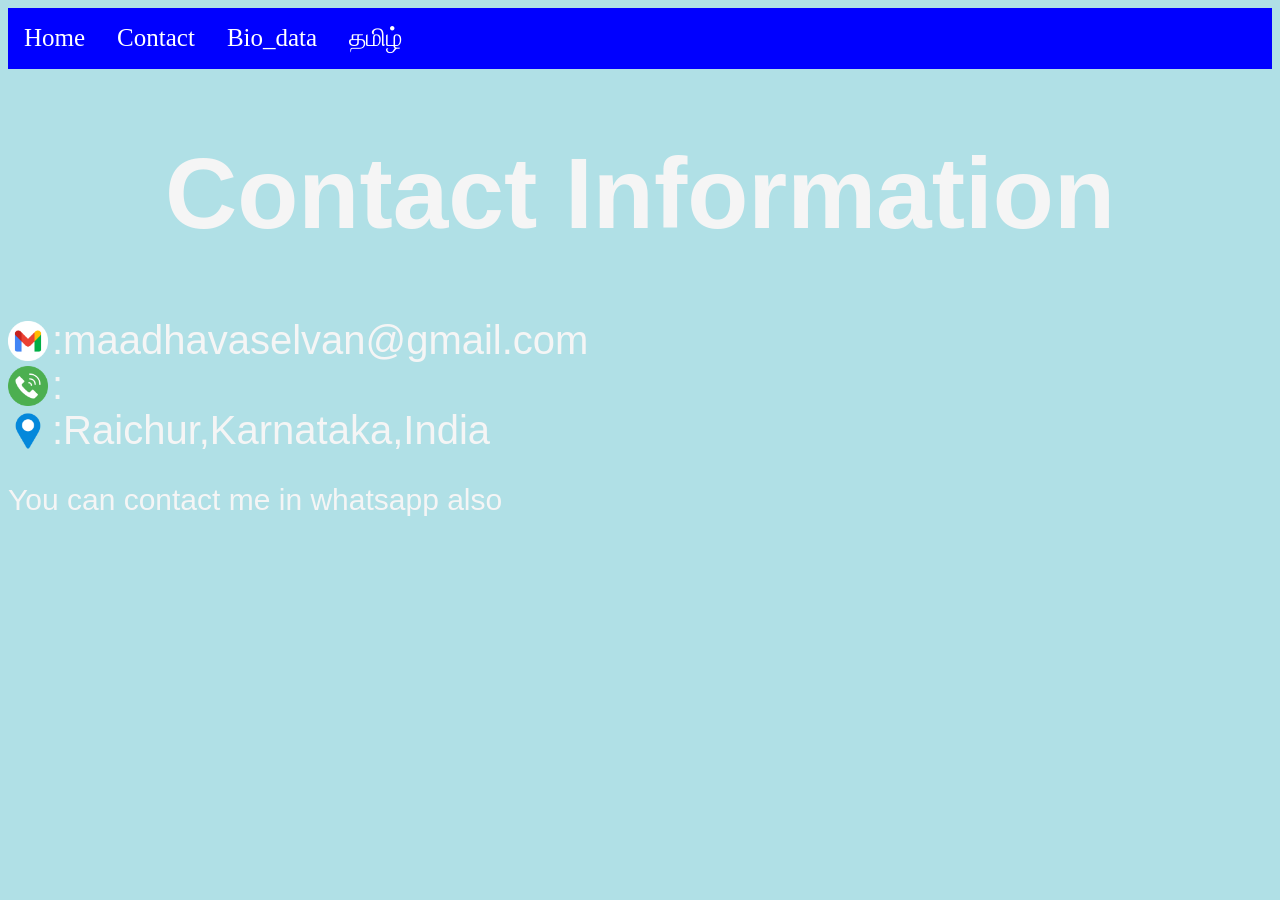
==== Contact.html @ d500acad "Update Contact.html wrote tamil in tamil" ====
<!DOCTYPE html>
<html>
<head>
<title>maadhavaselvan.com/contact</title>
<link rel="icon" type="image/x-icon" href="favicon.ico">
<link href="https://fonts.googleapis.com/css2?family=Noto+Sans+Tamil&display=swap" rel="stylesheet">
<style>
.abc{
  width:100%;
  overflow:auto;
}
.abc div {
  width:33%;  
  float:left;
}
ul {
  list-style-type: none;
  margin: 0;
  padding: 0;
  overflow: hidden;
  background-color: #0000FF;
}

li {
  float: left;
  font-size:25px;
}

li a {
  display: block;
  color: white;
  text-align: center;
  padding: 16px;
  text-decoration: none;
}

li a:hover {
  background-color: #00FF00;
}
body {background-color: powderblue; 
background-image: url('windmill.gif'); 
background-attachment: fixed;
background-size: 100% 100%;}
</style>
</head>
<body>
<ul>
  <li><a href="index.html">Home</a></li>
  <li><a href="Contact.html">Contact</a></li>
  <li><a href="index.html#bio">Bio_data</a></li>
  <li><a href="Contact_tamil.html">தமிழ்</a></li>
</ul>
<h1 style="font-family: 'Fredoka', sans-serif;color: #f5f5f5; text-align:center;font-size: 100px;">Contact Information</h1>
<div class="abc">
<a href="mailto:maadhavaselvan@gmail.com" target="_blank"><img src="mail_logo.webp" alt="Email" style="height:40px; vertical-align:middle;"></a>
<span style="font-family: 'Fredoka', sans-serif;color: #f5f5f5; text-align:left;font-size: 40px;    display:inline-block;vertical-align:middle;">:maadhavaselvan@gmail.com</span><br>
<img src="Phone-icon.png" alt="Phone" style="height:40px; vertical-align:middle;">
<span style="font-family: 'Fredoka', sans-serif;color: #f5f5f5; text-align:left;font-size: 40px;    display:inline-block;vertical-align:middle;">:</span><br>
<a href="https://www.google.com/maps/place/Raichur,+Karnataka/@16.2165198,77.3108974,13z/data=!3m1!4b1!4m6!3m5!1s0x3bc9d70ca7294361:0x6e9f50d792169ee!8m2!3d16.2047877!4d77.3552519!16s%2Fm%2F025t70m?entry=ttu&g_ep=EgoyMDI1MTIwOS4wIKXMDSoASAFQAw%3D%3D" target="_blank"><img src="pin.png" alt="location" style="height:40px; vertical-align:middle;"></a>
<span style="font-family: 'Fredoka', sans-serif;color: #f5f5f5; text-align:left;font-size: 40px;    display:inline-block;vertical-align:middle;">:Raichur,Karnataka,India</span>
</div>
<p style="font-family: 'Fredoka', sans-serif;color: #f5f5f5; text-align:left;font-size: 30px;">You can contact me in whatsapp also</p>
</body>

</html>
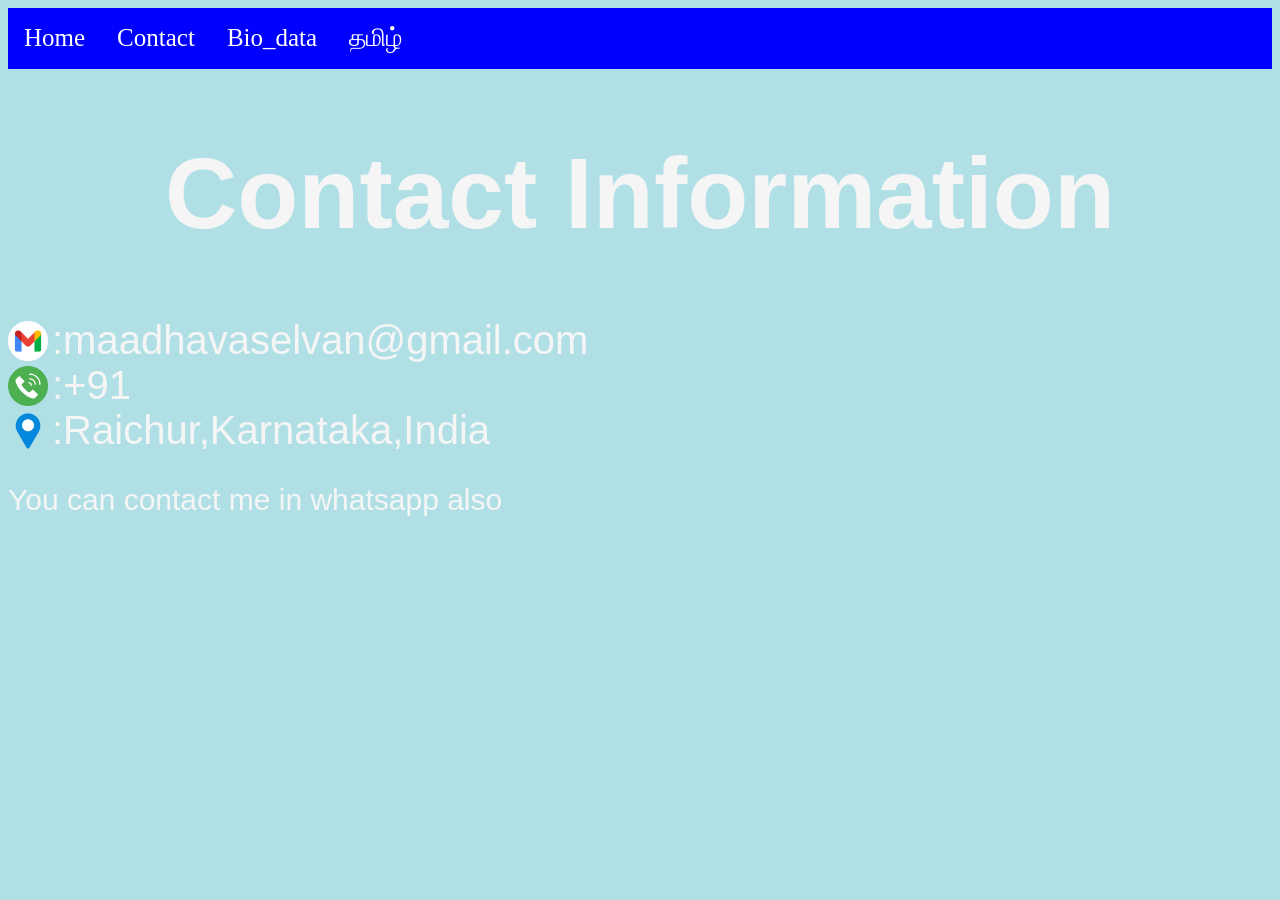
==== commit e251815d: "Update Contact.html wrote tamil in tamil" ====
--- a/Contact.html
+++ b/Contact.html
@@ -55,7 +55,7 @@
 <a href="mailto:maadhavaselvan@gmail.com" target="_blank"><img src="mail_logo.webp" alt="Email" style="height:40px; vertical-align:middle;"></a>
 <span style="font-family: 'Fredoka', sans-serif;color: #f5f5f5; text-align:left;font-size: 40px;    display:inline-block;vertical-align:middle;">:maadhavaselvan@gmail.com</span><br>
 <img src="Phone-icon.png" alt="Phone" style="height:40px; vertical-align:middle;">
-<span style="font-family: 'Fredoka', sans-serif;color: #f5f5f5; text-align:left;font-size: 40px;    display:inline-block;vertical-align:middle;">:</span><br>
+<span style="font-family: 'Fredoka', sans-serif;color: #f5f5f5; text-align:left;font-size: 40px;    display:inline-block;vertical-align:middle;">:+91 </span><br>
 <a href="https://www.google.com/maps/place/Raichur,+Karnataka/@16.2165198,77.3108974,13z/data=!3m1!4b1!4m6!3m5!1s0x3bc9d70ca7294361:0x6e9f50d792169ee!8m2!3d16.2047877!4d77.3552519!16s%2Fm%2F025t70m?entry=ttu&g_ep=EgoyMDI1MTIwOS4wIKXMDSoASAFQAw%3D%3D" target="_blank"><img src="pin.png" alt="location" style="height:40px; vertical-align:middle;"></a>
 <span style="font-family: 'Fredoka', sans-serif;color: #f5f5f5; text-align:left;font-size: 40px;    display:inline-block;vertical-align:middle;">:Raichur,Karnataka,India</span>
 </div>
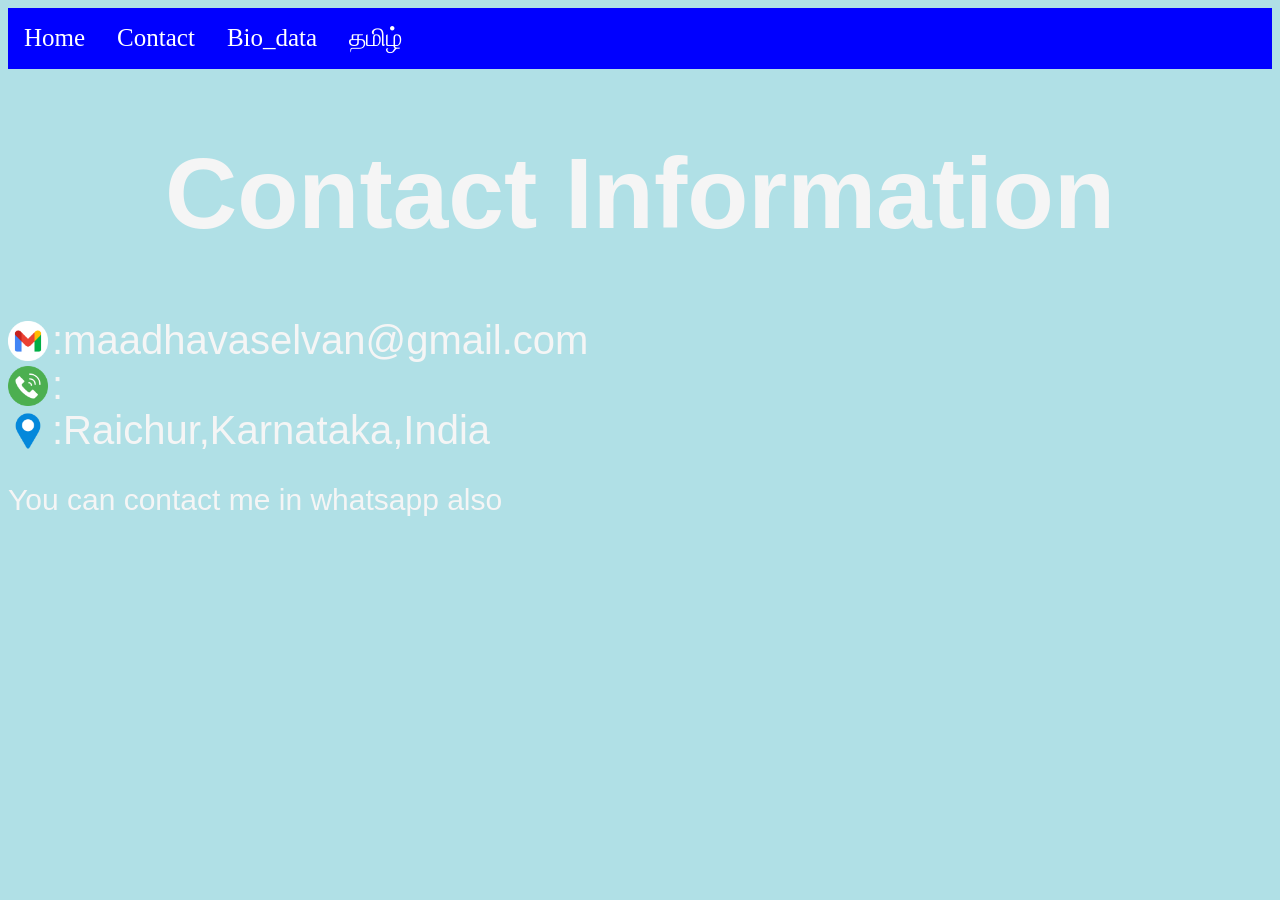
==== commit 3171ede1: "Merge branch 'main' of https://github.com/maadhavaselvan/maadhavaselvan.github.io" ====
--- a/Contact.html
+++ b/Contact.html
@@ -55,7 +55,7 @@
 <a href="mailto:maadhavaselvan@gmail.com" target="_blank"><img src="mail_logo.webp" alt="Email" style="height:40px; vertical-align:middle;"></a>
 <span style="font-family: 'Fredoka', sans-serif;color: #f5f5f5; text-align:left;font-size: 40px;    display:inline-block;vertical-align:middle;">:maadhavaselvan@gmail.com</span><br>
 <img src="Phone-icon.png" alt="Phone" style="height:40px; vertical-align:middle;">
-<span style="font-family: 'Fredoka', sans-serif;color: #f5f5f5; text-align:left;font-size: 40px;    display:inline-block;vertical-align:middle;">:+91 </span><br>
+<span style="font-family: 'Fredoka', sans-serif;color: #f5f5f5; text-align:left;font-size: 40px;    display:inline-block;vertical-align:middle;">:</span><br>
 <a href="https://www.google.com/maps/place/Raichur,+Karnataka/@16.2165198,77.3108974,13z/data=!3m1!4b1!4m6!3m5!1s0x3bc9d70ca7294361:0x6e9f50d792169ee!8m2!3d16.2047877!4d77.3552519!16s%2Fm%2F025t70m?entry=ttu&g_ep=EgoyMDI1MTIwOS4wIKXMDSoASAFQAw%3D%3D" target="_blank"><img src="pin.png" alt="location" style="height:40px; vertical-align:middle;"></a>
 <span style="font-family: 'Fredoka', sans-serif;color: #f5f5f5; text-align:left;font-size: 40px;    display:inline-block;vertical-align:middle;">:Raichur,Karnataka,India</span>
 </div>
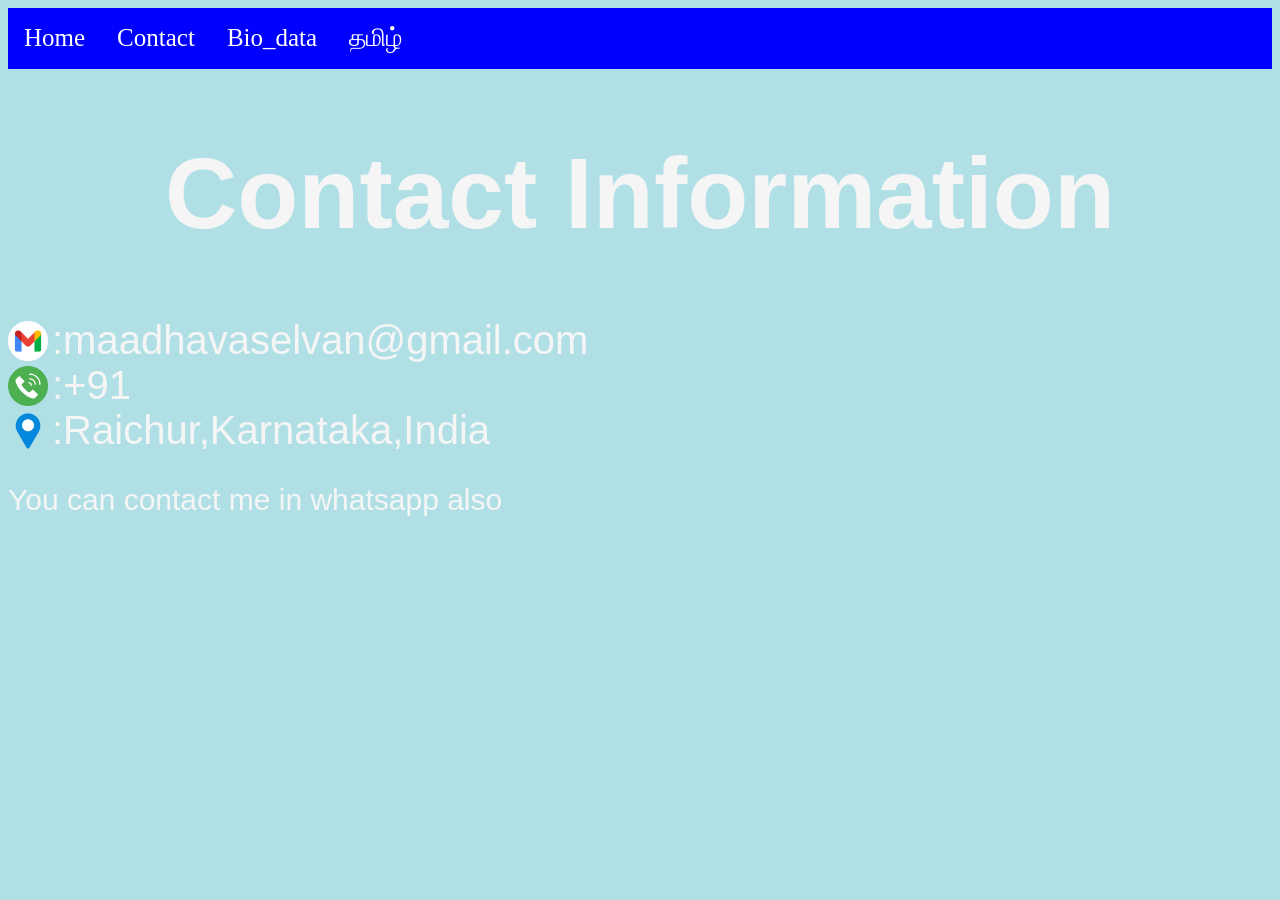
==== commit 81140c5b: "Merge branch 'main' of https://github.com/maadhavaselvan/maadhavaselvan.github.io" ====
--- a/Contact.html
+++ b/Contact.html
@@ -55,7 +55,7 @@
 <a href="mailto:maadhavaselvan@gmail.com" target="_blank"><img src="mail_logo.webp" alt="Email" style="height:40px; vertical-align:middle;"></a>
 <span style="font-family: 'Fredoka', sans-serif;color: #f5f5f5; text-align:left;font-size: 40px;    display:inline-block;vertical-align:middle;">:maadhavaselvan@gmail.com</span><br>
 <img src="Phone-icon.png" alt="Phone" style="height:40px; vertical-align:middle;">
-<span style="font-family: 'Fredoka', sans-serif;color: #f5f5f5; text-align:left;font-size: 40px;    display:inline-block;vertical-align:middle;">:</span><br>
+<span style="font-family: 'Fredoka', sans-serif;color: #f5f5f5; text-align:left;font-size: 40px;    display:inline-block;vertical-align:middle;">:+91 </span><br>
 <a href="https://www.google.com/maps/place/Raichur,+Karnataka/@16.2165198,77.3108974,13z/data=!3m1!4b1!4m6!3m5!1s0x3bc9d70ca7294361:0x6e9f50d792169ee!8m2!3d16.2047877!4d77.3552519!16s%2Fm%2F025t70m?entry=ttu&g_ep=EgoyMDI1MTIwOS4wIKXMDSoASAFQAw%3D%3D" target="_blank"><img src="pin.png" alt="location" style="height:40px; vertical-align:middle;"></a>
 <span style="font-family: 'Fredoka', sans-serif;color: #f5f5f5; text-align:left;font-size: 40px;    display:inline-block;vertical-align:middle;">:Raichur,Karnataka,India</span>
 </div>
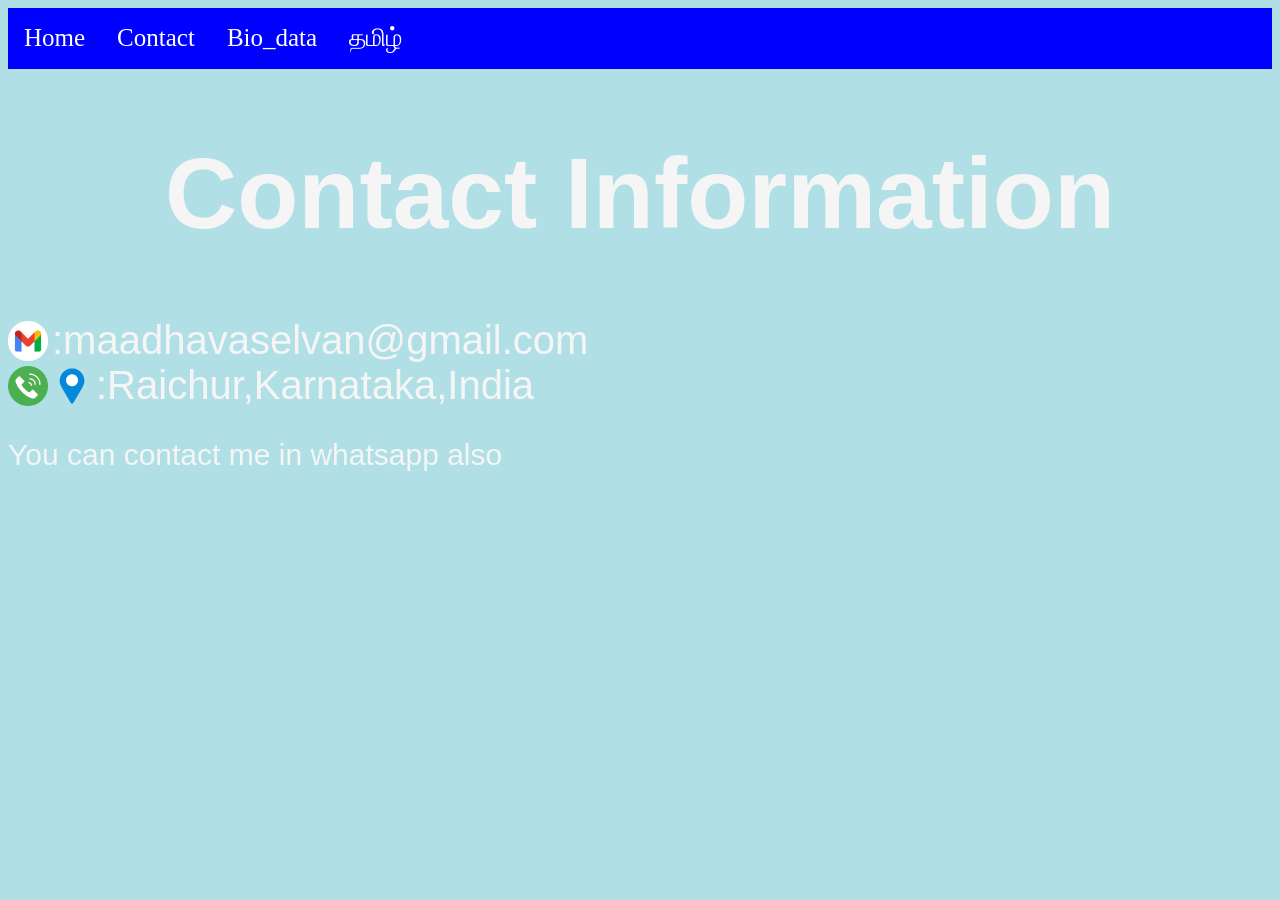
==== commit f5c64e5f: "Removed phone number" ====
--- a/Contact.html
+++ b/Contact.html
@@ -55,7 +55,6 @@
 <a href="mailto:maadhavaselvan@gmail.com" target="_blank"><img src="mail_logo.webp" alt="Email" style="height:40px; vertical-align:middle;"></a>
 <span style="font-family: 'Fredoka', sans-serif;color: #f5f5f5; text-align:left;font-size: 40px;    display:inline-block;vertical-align:middle;">:maadhavaselvan@gmail.com</span><br>
 <img src="Phone-icon.png" alt="Phone" style="height:40px; vertical-align:middle;">
-<span style="font-family: 'Fredoka', sans-serif;color: #f5f5f5; text-align:left;font-size: 40px;    display:inline-block;vertical-align:middle;">:+91 </span><br>
 <a href="https://www.google.com/maps/place/Raichur,+Karnataka/@16.2165198,77.3108974,13z/data=!3m1!4b1!4m6!3m5!1s0x3bc9d70ca7294361:0x6e9f50d792169ee!8m2!3d16.2047877!4d77.3552519!16s%2Fm%2F025t70m?entry=ttu&g_ep=EgoyMDI1MTIwOS4wIKXMDSoASAFQAw%3D%3D" target="_blank"><img src="pin.png" alt="location" style="height:40px; vertical-align:middle;"></a>
 <span style="font-family: 'Fredoka', sans-serif;color: #f5f5f5; text-align:left;font-size: 40px;    display:inline-block;vertical-align:middle;">:Raichur,Karnataka,India</span>
 </div>
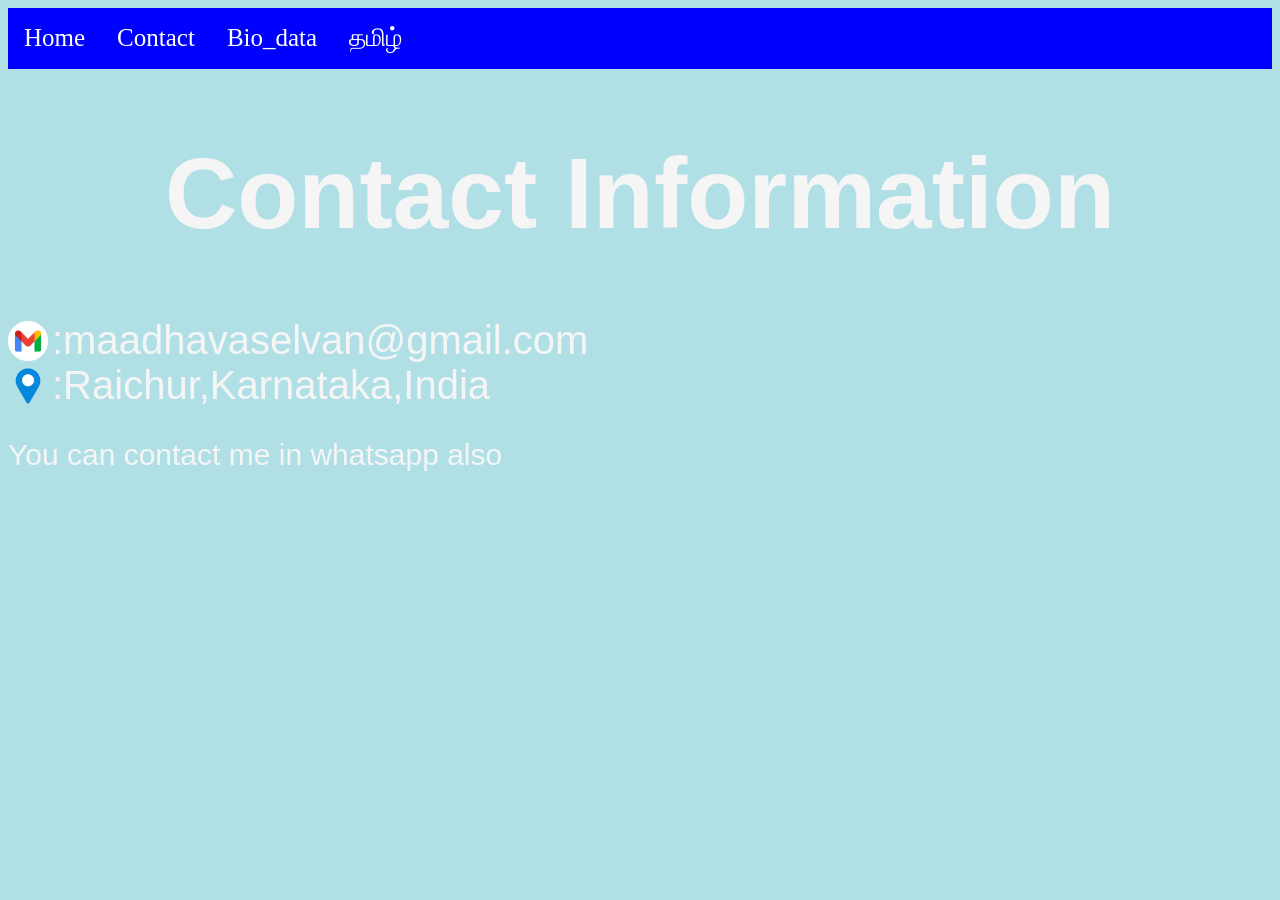
==== commit e923b783: "removed phone icon" ====
--- a/Contact.html
+++ b/Contact.html
@@ -54,7 +54,6 @@
 <div class="abc">
 <a href="mailto:maadhavaselvan@gmail.com" target="_blank"><img src="mail_logo.webp" alt="Email" style="height:40px; vertical-align:middle;"></a>
 <span style="font-family: 'Fredoka', sans-serif;color: #f5f5f5; text-align:left;font-size: 40px;    display:inline-block;vertical-align:middle;">:maadhavaselvan@gmail.com</span><br>
-<img src="Phone-icon.png" alt="Phone" style="height:40px; vertical-align:middle;">
 <a href="https://www.google.com/maps/place/Raichur,+Karnataka/@16.2165198,77.3108974,13z/data=!3m1!4b1!4m6!3m5!1s0x3bc9d70ca7294361:0x6e9f50d792169ee!8m2!3d16.2047877!4d77.3552519!16s%2Fm%2F025t70m?entry=ttu&g_ep=EgoyMDI1MTIwOS4wIKXMDSoASAFQAw%3D%3D" target="_blank"><img src="pin.png" alt="location" style="height:40px; vertical-align:middle;"></a>
 <span style="font-family: 'Fredoka', sans-serif;color: #f5f5f5; text-align:left;font-size: 40px;    display:inline-block;vertical-align:middle;">:Raichur,Karnataka,India</span>
 </div>
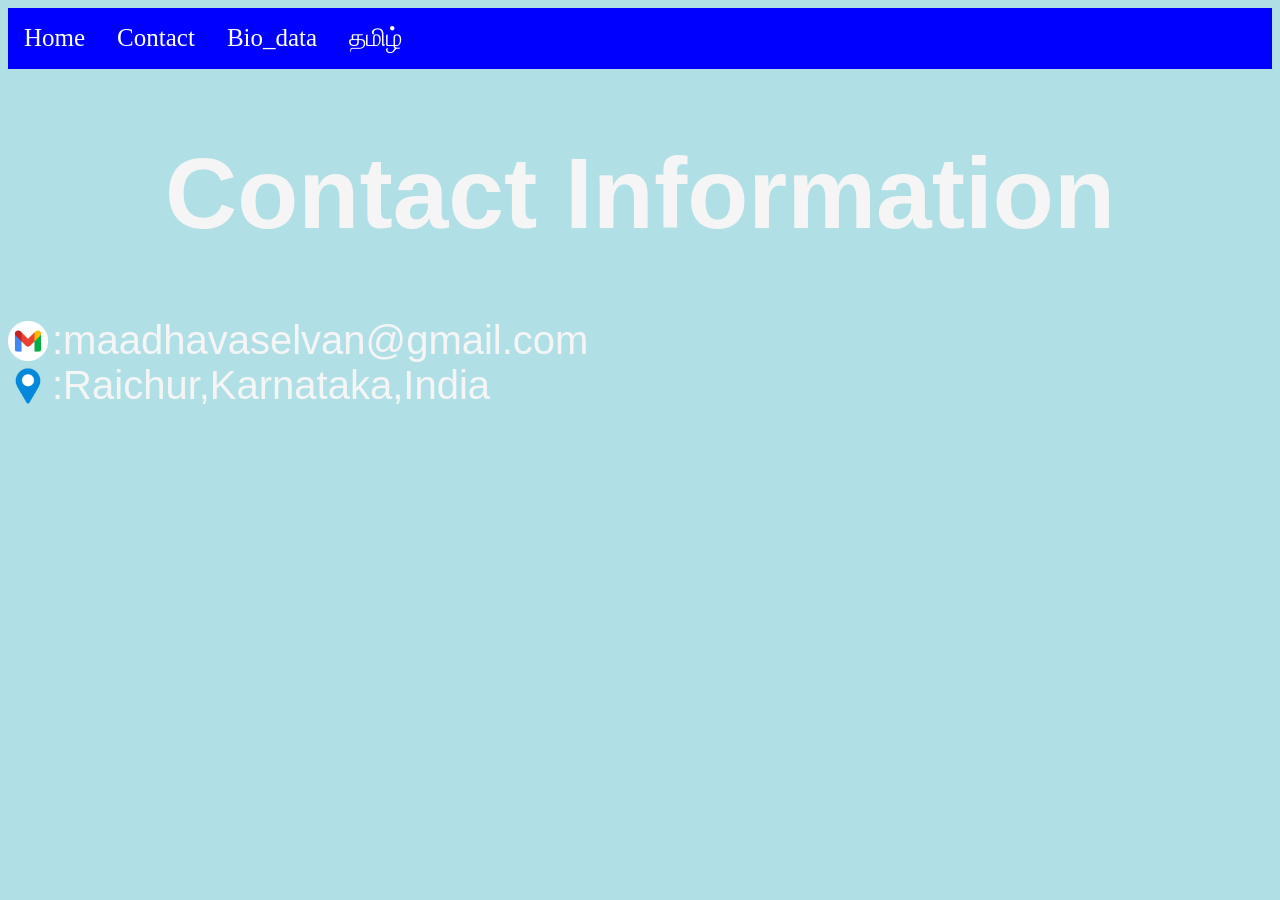
==== commit 633ce02c: "removed you can contact me in whatsapp" ====
--- a/Contact.html
+++ b/Contact.html
@@ -57,7 +57,6 @@
 <a href="https://www.google.com/maps/place/Raichur,+Karnataka/@16.2165198,77.3108974,13z/data=!3m1!4b1!4m6!3m5!1s0x3bc9d70ca7294361:0x6e9f50d792169ee!8m2!3d16.2047877!4d77.3552519!16s%2Fm%2F025t70m?entry=ttu&g_ep=EgoyMDI1MTIwOS4wIKXMDSoASAFQAw%3D%3D" target="_blank"><img src="pin.png" alt="location" style="height:40px; vertical-align:middle;"></a>
 <span style="font-family: 'Fredoka', sans-serif;color: #f5f5f5; text-align:left;font-size: 40px;    display:inline-block;vertical-align:middle;">:Raichur,Karnataka,India</span>
 </div>
-<p style="font-family: 'Fredoka', sans-serif;color: #f5f5f5; text-align:left;font-size: 30px;">You can contact me in whatsapp also</p>
 </body>
 
 </html>
